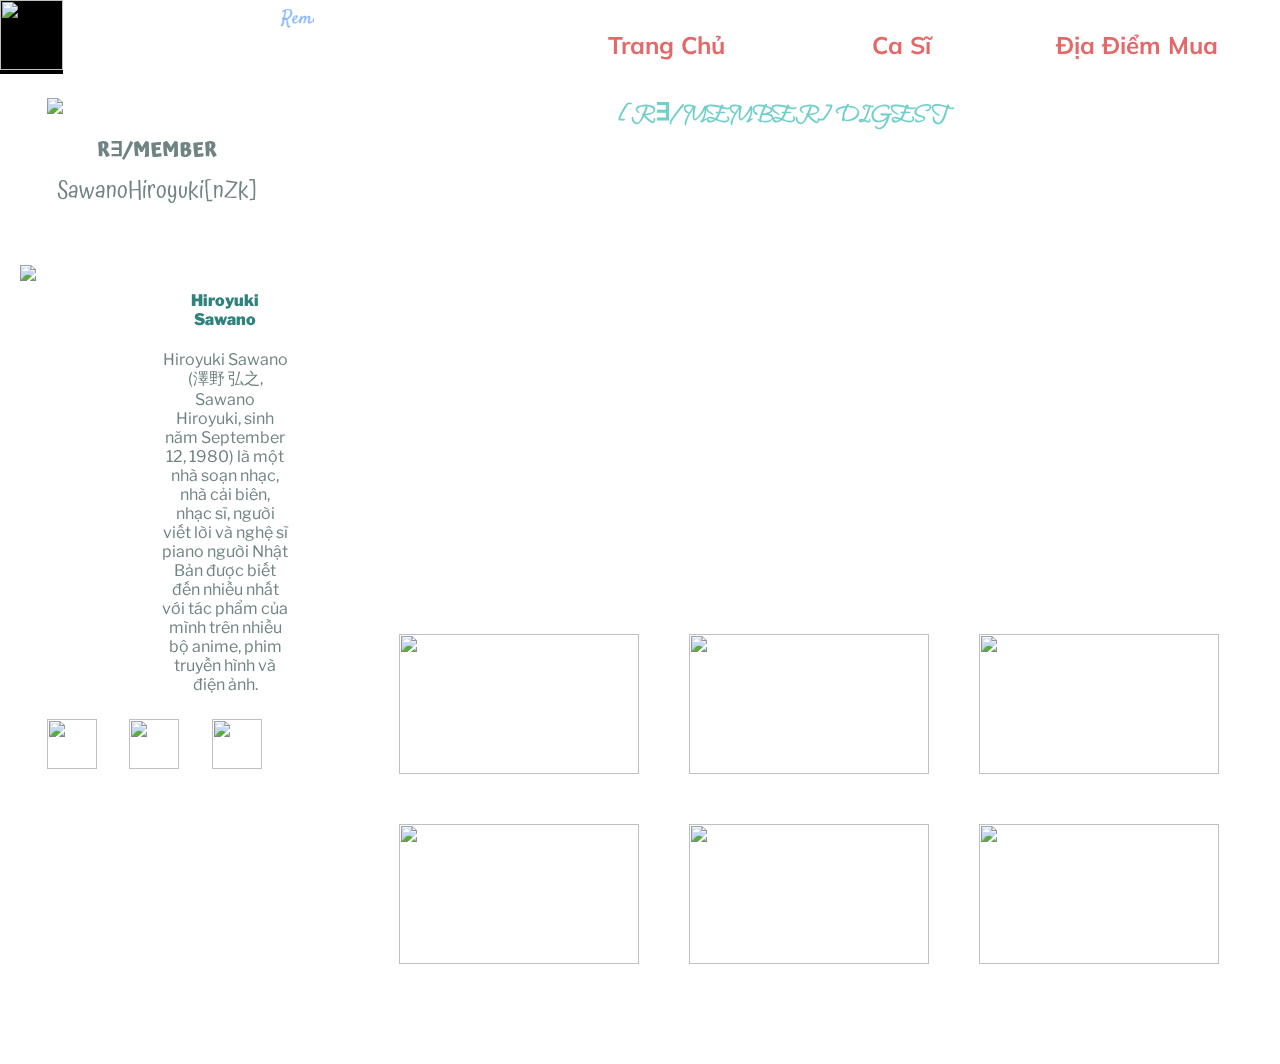
==== index.html @ b05bcd35 "change" ====
<!DOCTYPE html>

<html lang="vi"> 
<head>
    <meta charset="UTF-8">
    <meta name="viewport" content="width=device-width, initial-scale=1">
    <link rel="stylesheet" media="screen and (max-width: 768px)" href="stylesheetsmall.css">
    <link rel="stylesheet" media="screen and (min-width: 768px)" href="stylesheetamza.css">
    <link href="https://fonts.googleapis.com/css2?family=Satisfy&display=swap" rel="stylesheet">
    <link href="https://fonts.googleapis.com/css2?family=Atma:wght@300&family=Satisfy&display=swap" rel="stylesheet">
    <link href="https://fonts.googleapis.com/css2?family=Bilbo+Swash+Caps&display=swap" rel="stylesheet">
    <link href="https://fonts.googleapis.com/css2?family=Mulish:wght@200&display=swap" rel="stylesheet">
    <link href="https://fonts.googleapis.com/css2?family=Libre+Franklin:wght@100&display=swap" rel="stylesheet">
    <title>RƎ/MEMBER</title>
</head>

<body>
    <div class= "top-div-mobile">
        <div class= "nag-bar">
            <div class="on-sale"><a href="https://www.sonymusicshop.jp/m/item/itemShw.php?associate=SMO&cd=VVCL000001409"><b>Địa Điểm Mua</b></a></div>
            <div class="personnel"><a href="link\personnel.html"><b>Ca Sĩ</b></a></div>
            <div class="home"><a href="Project4.html"><b>Trang Chủ</b></a></div>
        </div>
    </div>
    <div class= "top-div">
        <div class= "mute"><img src="https://pbs.twimg.com/profile_images/1135074221640437761/vtX0Km1z_400x400.jpg" width=100% height=70></div>
        <div class = "top-marquee">
        <marquee scrollamount=4> Remember - SawanoHiroyuki[nZk]</marquee>
        </div>
        <div class= "nag-bar">
            <div class="on-sale"><a href="https://www.sonymusicshop.jp/m/item/itemShw.php?associate=SMO&cd=VVCL000001409"><b>Địa Điểm Mua</b></a></div>
            <div class="personnel"><a href="link\personnel.html"><b>Ca Sĩ</b></a></div>
            <div class="home"><a href="Project4.html"><b>Trang Chủ</b></a></div>
        </div>
    </div>
    <div class="body-div-mobile">
        <div class="rem-img">
                     <img id="remember" src="https://upload.wikimedia.org/wikipedia/en/9/93/REMEMBER_Hiroyuki_Sawano.jpg">
        </div>
        <div class="rem-text">
                    <h5>R∃/MEMBER</h5>
                    <p>SawanoHiroyuki[nZk]</p>
        </div>
        <div>
                <h2 style="text-align:center;color:#6FCFCA; font-family: 'Bilbo Swash Caps', cursive;">[R∃/MEMBER] DIGEST</h2>
                <iframe id="video-rem" width="80%" height="300" src="https://www.youtube.com/embed/XHYYz7t8gSY" title="YouTube video player" frameborder="0" allow="accelerometer; autoplay; clipboard-write; encrypted-media; gyroscope; picture-in-picture" allowfullscreen></iframe>
        </div>
        <div class="list-track">
            <h4> Danh sách bài hát nổi bật</h4>
            <ul>
                <li><a href="link/everchild.html">EVERCHiLD</a></il>
                <li><a href="link/never gonna change.html">never gonna change</a></il>
                <li><a href="link/narrative.html">narrative</a></il>
                <li><a href="link/i-mage.html">i-mage</a></il>
                <li><a href="link/Binary Star.html">Binary Star</a></il>
                <li><a href="link/Remember.html">「R∃/MEMBER」</a></il>
            </ul>
        </div>
        <div class="infor ">
            <h3 style="padding-left: 70px; color: white; font-family: 'Atma', cursive;"> Về Hiroyuki Sawano</h3>
                <div class="link-infor3">
                    <a href="https://twitter.com/sawano_nzk?lang=en" ><img src="https://1000logos.net/wp-content/uploads/2017/06/Logo-Twitter.jpg" width="50" height="50"></a>
                </div>
                <div class="link-infor2">
                    <a href="https://www.facebook.com/SawanoHiroyuki.nZk" ><img src="https://cdn3.iconfinder.com/data/icons/capsocial-round/500/facebook-512.png" width="50" height="50"></a>
                </div>
                <div class="link-infor1">
                    <a href="https://en.wikipedia.org/wiki/Hiroyuki_Sawano" ><img src="https://image.flaticon.com/icons/png/512/49/49360.png" width="50" height="50"></a>
                </div>
            </div>
    </div>
    <div class= "body-div ">
        <div class="left-bar">
            <div style="margin-bottom:70px;">
                <div class="rem-img">
                     <img id="remember" src="https://upload.wikimedia.org/wikipedia/en/9/93/REMEMBER_Hiroyuki_Sawano.jpg">
                </div>
                <div class="rem-text">
                    <h5>R∃/MEMBER</h5>
                    <p>SawanoHiroyuki[nZk]</p>
                </div>
            </div>
            <div id="hiro-desktop">
                <div class="hiro-img">
                <img id="hiro" src="https://upload.wikimedia.org/wikipedia/commons/b/b8/Hiroyuki_Sawano2019.jpg">
                </div>
                <div class="hiro-text-desktop">
                <h4 style="color: #2F827D"><b>Hiroyuki Sawano</b></h4>
                <p style="color: #6F8382; word-break: keep-all;">Hiroyuki Sawano (澤野 弘之, Sawano Hiroyuki, sinh năm September 12, 1980) là một nhà soạn nhạc, nhà cải biên, nhạc sĩ, người viết lời và nghệ sĩ piano người Nhật Bản được biết đến nhiều nhất với tác phẩm của mình trên nhiều bộ anime, phim truyền hình và điện ảnh.</p>
                </div>
            </div>
            <div id="hiro-tablet">
                <div class="hiro-img-tablet">
                <img id="hiro" src="https://upload.wikimedia.org/wikipedia/commons/b/b8/Hiroyuki_Sawano2019.jpg">
                </div>
                <div class="hiro-text-tablet">
                <h4 style="color: #2F827D"><b>Hiroyuki Sawano</b></h4>
                <p style="color: #6F8382; word-break: keep-all;">Hiroyuki Sawano (澤野 弘之, Sawano Hiroyuki, sinh năm September 12, 1980) là một nhà soạn nhạc, nhà cải biên, nhạc sĩ, người viết lời và nghệ sĩ piano người Nhật Bản được biết đến nhiều nhất với tác phẩm của mình trên nhiều bộ anime, phim truyền hình và điện ảnh.</p>
                </div>
            </div>
            
            <div class="infor ">
                
                <div class="link-infor3">
                    <a href="https://twitter.com/sawano_nzk?lang=en" ><img src="https://1000logos.net/wp-content/uploads/2017/06/Logo-Twitter.jpg" width="50" height="50"></a>
                </div>
                <div class="link-infor2">
                    <a href="https://www.facebook.com/SawanoHiroyuki.nZk" ><img src="https://cdn3.iconfinder.com/data/icons/capsocial-round/500/facebook-512.png" width="50" height="50"></a>
                </div>
                <div class="link-infor1">
                    <a href="https://en.wikipedia.org/wiki/Hiroyuki_Sawano" ><img src="https://image.flaticon.com/icons/png/512/49/49360.png" width="50" height="50"></a>
                </div>
            </div>
        </div>
        <div class="right-side ">
            <div>
                <h2 style="text-align: center;color:#6FCFCA; font-family: 'Bilbo Swash Caps', cursive;">[R∃/MEMBER] DIGEST</h2>
                <iframe id="video-rem" width="727" height="409" src="https://www.youtube.com/embed/XHYYz7t8gSY" title="YouTube video player" frameborder="0" allow="accelerometer; autoplay; clipboard-write; encrypted-media; gyroscope; picture-in-picture" allowfullscreen></iframe>
            </div>
            <div class= "other-video">
                <div class ="col-4 col-s-6 video-col">
                    <a href="link/everchild.html"><img src="https://i.ytimg.com/vi/RaccxbGhD7Y/sddefault.jpg" width=240 height=140></a>
                    <h4 style="text-align: center"> EVERCHiLD</h4>
                    <a href="link/never gonna change.html"><img src="https://i.ytimg.com/vi/Ab7Wcp2Q-bs/sddefault.jpg" width=240 height=140></a>
                    <h4 style="text-align: center"> never gonna change</h4>
                </div>
                <div class ="col-4 col-s-6 video-col">
                    <a href="link/narrative.html"><img src="https://i.ytimg.com/vi/FX0XHzenIcA/maxresdefault.jpg" width=240 height=140></a>
                    <h4 style="text-align: center"> narrative</h4>
                    <a href="link/i-mage.html"><img src="https://i.ytimg.com/vi/uN9PGU9GSPQ/maxresdefault.jpg" width=240 height=140></a>
                    <h4 style="text-align: center"> i-mage</h4>
                </div>
                <div id="last-column-desktop">
                    <div class ="col-4 col-s-6 video-col">
                        <a href="link/Binary Star.html"><img src="https://i.ytimg.com/vi/7k_d3bjpaeY/maxresdefault.jpg" width=240 height=140></a>
                        <h4 style="text-align: center"> Binary Star</h4>
                        <a href="link/Remember.html"><img src="https://i.ytimg.com/vi/KNTuDAr3xpo/maxresdefault.jpg" width=240 height=140></a>
                        <h4 style="text-align: center"> 「R∃/MEMBER」</h4>
                    </div>
                </div>
                <div id="last-column-tablet">
                    <div class="col-s-6 video-col">
                        <a href="link/Binary Star.html"><img src="https://i.ytimg.com/vi/7k_d3bjpaeY/maxresdefault.jpg" width=240 height=140></a>
                        <h4 style="text-align: center"> Binary Star</h4>
                    </div>
                    <div class="col-s-6 video-col" style="line-height: 100%">
                        <a href="link/Remember.html"><img src="https://i.ytimg.com/vi/KNTuDAr3xpo/maxresdefault.jpg" width=240 height=140></a>
                        <h4 style="text-align: center">「R∃/MEMBER」</h4>
                    </div>
                </div>
            </div>
        </div>
    </div>
</body>
<footer></footer>
</html>
---- stylesheetsmall.css ----
* {
  box-sizing: border-box;
}
.row::after {
  content: "";
  clear: both;
  display: block;
}
  a:link {color: #E56868;
  text-decoration: none;
}

a:visited { color: #E56868;
  text-decoration: none;
}
a:hover { color:#493FD7;
  text-decoration: underline;
}

a:active { color: #E56868;
  text-decoration: underline;
}
body{
  background-image: url('https://i.ytimg.com/vi/B12FGr0GQ8g/maxresdefault.jpg');
  background-position: center;
  background-repeat: repeat-y;
  background-size: cover;
  background-color: rgba(255, 255, 255, 0.005); 
  backdrop-filter: url(filters.svg#filter) blur(4px) saturate(150%);
  height: auto;
  width: 98%;
}
body, html {
    
  height: 100%;
  margin: 0;
}
.top-div {display: none;}
.body-div{display: none;}
.top-div-mobile {
     width: 100%;
  display:inline-block;
  background: rgba(255, 255, 255, 0.005); 
  backdrop-filter: url(filters.svg#filter) blur(4px) saturate(150%);
  margin-bottom: 8%;
}
.personnel {font-family: 'Mulish', sans-serif;
        color: #6F8382;
       float:right;
       font-size: 120%;
       width:33%;
       text-align: center;
       padding-top:30px;}
.home {font-family: 'Mulish', sans-serif;
        color: #6F8382;
       float:right;
       font-size: 120%;
       width:33%;
       text-align: center;
       padding-top:30px;}
.on-sale {font-family: 'Mulish', sans-serif;
color: #6F8382;
       float:right;
       padding-top:30px;
       font-size: 120%;
       width:33%;
       text-align: center;}
       
.rem-img  {width: 100%;
  }
#remember {display: block;
  margin-left: auto;
  margin-right: auto;
  width: 60%;}
.rem-text {
  line-height: 30%;
  font-size: 150%;
  text-align: center;
  color:#64E7E0;
  font-family: 'Atma', cursive;
}
#video-rem {display: block;
  margin-top: 30px;
  margin-left: auto;
  margin-right: auto;
  width: 80%;
  margin-bottom:50px;}
.list-track {
  font-family: 'Atma', cursive;
  color: white;
  line-height: 120%;
  padding-left: 70px;
  font-size: 120%;}
.list-track a:link {color: #C0A3C2;
  text-decoration: none;
}

.list-track a:visited { color: #C0A3C2;
  text-decoration: none;
}
.list-track a:hover { color:#493FD7;
  text-decoration: underline;
}

.list-track a:active { color: #C0A3C2;
  text-decoration: underline;
}
  .link-infor2  {display: inline-block;
    margin-top: 0px;
  float: right;
    width: 25%; }
    .link-infor1  {display: inline-block;
    margin-top: 0;
  float: right;
    width: 25%; }
    .link-infor3  {display: inline-block;
    margin-top: 0px;
  float: right;
    width: 25%; }
    .infor {width: 100%;
    display: inline-block;
    padding-bottom: 30px;}
.lyric {
    padding-top: 10px;
    margin:30px;
    background: rgba(255, 255, 255, 0.2); 
  backdrop-filter: url(filters.svg#filter) blur(4px) saturate(150%);
  font-size: 130%;
padding-left: 5%;
font-family: 'Atma', cursive;
color: white;}
.body-div-mobile {
  max-width: 1000px;
  position: relative;
  margin: auto;
}
.vocal {
  display: none;
}
.prev, .next {
  cursor: pointer;
  position: absolute;
  top: 50%;
  width: auto;
  margin-top: -22px;
  padding: 16px;
  color: white;
  font-weight: bold;
  font-size: 18px;
  transition: 0.6s ease;
  border-radius: 0 3px 3px 0;
  user-select: none;
}
.next {
  right: 0;
  border-radius: 3px 0 0 3px;
}
.prev:hover, .next:hover {
  background-color: rgba(0,0,0,0.8);
}


.text {
  color:#EFBBF2;
  font-family: 'Atma', cursive;
  font-size: 120%;
  padding: 8px 12px;
  position: absolute;
  bottom: 10%;
  width: 100%;
  text-align: center;
}


.numbertext {
  color: #EFBBF2;
  font-size: 120%;
  
  padding-left: 2%;
  position: absolute;
  
}


.dot {
  cursor: pointer;
  height: 15px;
  width: 15px;
  margin: 0 2px;
  background-color: #bbb;
  border-radius: 50%;
  display: inline-block;
  transition: background-color 0.6s ease;
}

.active, .dot:hover {
  background-color: #717171;
}
.slide {display: block;
  margin-left: auto;
  margin-right: auto;
  
  width: 80%;
   height:auto;}
.title {text-align: center;
color:#EFBBF2;
  font-family: 'Atma', cursive;
  font-size: 150%;
}
---- stylesheetamza.css ----
* {
  box-sizing: border-box;
}
.row::after {
  content: "";
  clear: both;
  display: block;
}
  a:link {color: #E56868;
  text-decoration: none;
}

a:visited { color: #E56868;
  text-decoration: none;
}
a:hover { color:#493FD7;
  text-decoration: underline;
}

a:active { color: #E56868;
  text-decoration: underline;
}
body{
  background-image: url('https://i.ytimg.com/vi/B12FGr0GQ8g/maxresdefault.jpg');
  background-position: center;
  background-repeat: repeat-y;
  background-size: cover;
  height: auto;
  width: 98%;
}
body, html {
  height: 100%;
  margin: 0;
}
.top-div{
  width: 100%;
  display:inline-block; 
}
.top-div-mobile {display: none;}
.body-div-mobile {display: none;}
.mute {
  width: 5%;
  background-color: black;
  float:left;
}
.top-marquee {
  width: 20%;
  background-color: rgba(255, 255, 255, 0.005); 
  backdrop-filter: url(filters.svg#filter) blur(4px) saturate(150%);
  padding-top: 5px;
  padding-bottom:2px;
  float:left;
}
marquee {font-family: 'Satisfy', cursive;
font-size: 120%;
color:  #80b3ff
}
.nag-bar {
  width:75%;
  background: rgba(255, 255, 255, 0.005); 
  backdrop-filter: url(filters.svg#filter) blur(4px) saturate(150%);
  float:left;

}
.home {font-family: 'Mulish', sans-serif;
        color: #6F8382;
       float:right;
       font-size: 150%;
       width:25%;
       text-align: center;
       padding-top:30px;}
.information {font-family: 'Mulish', sans-serif;
color: #6F8382;
       float:right;
       font-size: 150%;
       width:25%;
       text-align: center;}
.personnel {font-family: 'Mulish', sans-serif;
color: #6F8382;
       float:right;
       font-size: 150%;
       width:25%;
       text-align: center;
       padding-top:30px;
       }
.on-sale {font-family: 'Mulish', sans-serif;
color: #6F8382;
       float:right;
       padding-top:30px;
       font-size: 150%;
       width:25%;
       text-align: center;}
.right-side {
  background: rgba(255, 255, 255, 0.2); 
  backdrop-filter: url(filters.svg#filter) blur(4px) saturate(150%);
	
}
.body-div {
  height: auto;
  width: 100%;
  display:inline-block;
}
.left-bar {
  width:25%;
  height: 500px;
  float:left;
  padding: 20px;
}
.right-side {
  width:75%;
  height: auto;
  float:left;
  margin-bottom: 50px;
  
}
.rem-img  {width: 100%;
  }
#remember {display: block;
  margin-left: auto;
  margin-right: auto;
  width: 80%;}
.rem-text {
  line-height: 30%;
  font-size: 150%;
  text-align: center;
  color:#6F8382;
  font-family: 'Atma', cursive;
}
#hiro {display: inline-block;
  margin-left: auto;
  margin-right: auto;
  width: 80%;
  float: left;
  width:50%;}
.hiro-img  {width: 50%; }
.hiro-text-desktop {
  font-family: 'Libre Franklin', sans-serif;
  display: inline-block;
  font-size: 100%;
  padding: 5px;
  text-align: center;
  width: 100%;
  float: left;
  width:50%;
  color: gray;}
  .link-infor2  {display: inline-block;
    margin-top: 0px;
  float: right;
    width: 30%; }
    .link-infor1  {display: inline-block;
    margin-top: 0;
  float: right;
    width: 30%; }
    .link-infor3  {display: inline-block;
    margin-top: 0px;
  float: right;
    width: 30%; }
    .infor {width: 100%;
    display: inline-block;}
  #video-rem {display: block;
  margin-top: 30px;
  margin-left: auto;
  margin-right: auto;
  width: 80%;
  margin-bottom:50px;}
  [class*="col-"] {
  float: left;
  padding: 15px;
}
[class*="col-"] {
    width: 100%;}
@media only screen and (min-width: 768px) {
    /* For tablets: */
    
    #hiro-desktop {display: none;}
    #last-column-desktop {display:none;}
    #hiro {display: inline-block;
  margin-left: auto;
  margin-right: auto;
  width: 80%;
  float: left;
  width:100%;}
.hiro-img-tablet  {width: 100%; }
.hiro-text-tablet {
  font-family: 'Libre Franklin', sans-serif;
  display: inline-block;
  font-size: 100%;
  padding: 5px;
  text-align: center;
  width: 100%;
  float: left;
  width:100%;
  color: gray;}
    .col-s-1 {width: 8.33%;}
    .col-s-2 {width: 16.66%;}
    .col-s-3 {width: 25%;}
    .col-s-4 {width: 33.33%;}
    .col-s-5 {width: 41.66%;}
    .col-s-6 {width: 50%;}
    .col-s-7 {width: 58.33%;}
    .col-s-8 {width: 66.66%;}
    .col-s-9 {width: 75%;}
    .col-s-10 {width: 83.33%;}
    .col-s-11 {width: 91.66%;}
    .col-s-12 {width: 100%;}
}
@media only screen and (min-width: 992px) {
    /* For desktop: */
    #hiro-tablet {display: none;}
    #last-column-tablet {display: none;}
    #last-column-desktop {display:block;}
    #hiro-desktop {display: inline-block;}
    .col-1 {width: 8.33%;}
    .col-2 {width: 16.66%;}
    .col-3 {width: 25%;}
    .col-4 {width: 33.33%;}
    .col-5 {width: 41.66%;}
    .col-6 {width: 50%;}
    .col-7 {width: 58.33%;}
    .col-8 {width: 66.66%;}
    .col-9 {width: 75%;}
    .col-10 {width: 83.33%;}
    .col-11 {width: 91.66%;}
    .col-12 {width: 100%;}
    .right-side.vocal {
      display: block;
    }
}
.video-col {display: inline-block;
  margin-left: auto;
  margin-right: auto;}
.other-video {
  font-family: 'Atma', cursive;
  color: white;
  line-height: 50%;
  padding-left: 70px;}
  
.lyric {font-size: 130%;
padding-left: 100px;
font-family: 'Atma', cursive;
color: white;}

.right-side {
  
  max-width: 1000px;
  position: relative;
  margin: auto;
  padding-bottom: 30px;
}


.vocal1{display: none;}


.prev1, .next1 {
  cursor: pointer;
  position: absolute;
  top: 50%;
  width: auto;
  margin-top: -22px;
  padding: 16px;
  color: white;
  font-weight: bold;
  font-size: 18px;
  transition: 0.6s ease;
  border-radius: 0 3px 3px 0;
  user-select: none;
}

.next1 {
  right: 0;
  border-radius: 3px 0 0 3px;
}


.prev1:hover, .next1:hover {
  background-color: rgba(0,0,0,0.8);
}


.text1 {
  color:#EFBBF2;
  font-family: 'Atma', cursive;
  font-size: 120%;
  padding: 8px 12px;
  position: absolute;
  bottom: 10%;
  width: 100%;
  text-align: center;
  margin-bottom:30px;
}


.numbertext1 {
  color: #EFBBF2;
  font-size: 120%;
  padding-top: 50px;
  padding-left: 2%;
  position: absolute;
}

.dot1 {
  cursor: pointer;
  height: 15px;
  width: 15px;
  margin: 0 2px;
  background-color: #bbb;
  border-radius: 50%;
  display: inline-block;
  transition: background-color 0.6s ease;
}

.active1, .dot1:hover {
  background-color: #717171;
}


.slide1 {display: block;
  margin-left: auto;
  margin-right: auto;
  padding-top:50px;
  width: 80%;
   height:auto;}
.title {text-align: center;
color:#EFBBF2;
  font-family: 'Atma', cursive;
  font-size: 150%;
}
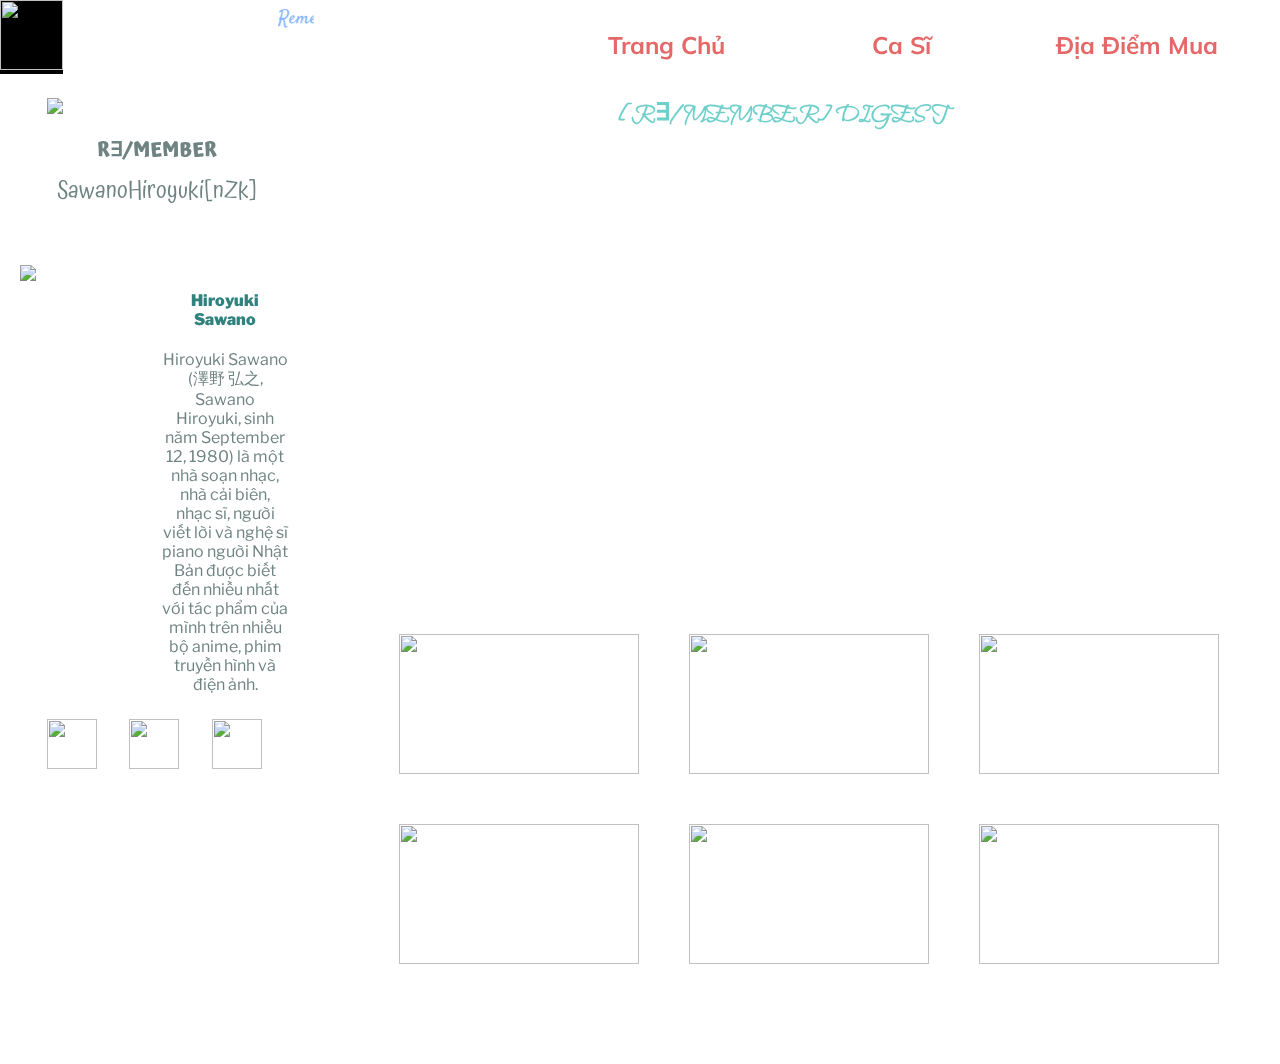
==== commit 62f50e9f: "change2" ====
--- a/index.html
+++ b/index.html
@@ -19,7 +19,7 @@
         <div class= "nag-bar">
             <div class="on-sale"><a href="https://www.sonymusicshop.jp/m/item/itemShw.php?associate=SMO&cd=VVCL000001409"><b>Địa Điểm Mua</b></a></div>
             <div class="personnel"><a href="link\personnel.html"><b>Ca Sĩ</b></a></div>
-            <div class="home"><a href="Project4.html"><b>Trang Chủ</b></a></div>
+            <div class="home"><a href="index.html"><b>Trang Chủ</b></a></div>
         </div>
     </div>
     <div class= "top-div">
@@ -30,7 +30,7 @@
         <div class= "nag-bar">
             <div class="on-sale"><a href="https://www.sonymusicshop.jp/m/item/itemShw.php?associate=SMO&cd=VVCL000001409"><b>Địa Điểm Mua</b></a></div>
             <div class="personnel"><a href="link\personnel.html"><b>Ca Sĩ</b></a></div>
-            <div class="home"><a href="Project4.html"><b>Trang Chủ</b></a></div>
+            <div class="home"><a href="index.html"><b>Trang Chủ</b></a></div>
         </div>
     </div>
     <div class="body-div-mobile">
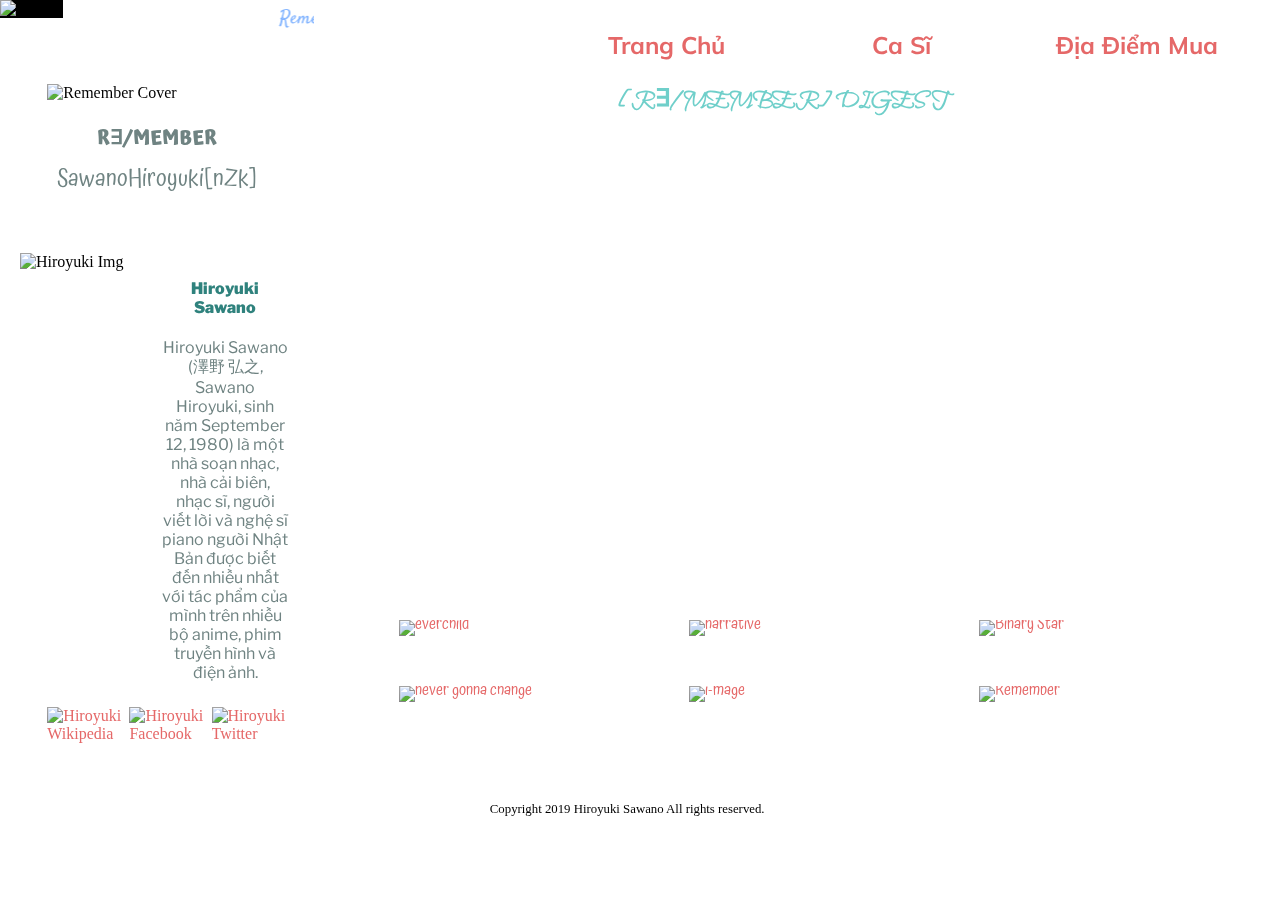
==== commit a75c2e6e: "change4" ====
--- a/index.html
+++ b/index.html
@@ -11,7 +11,12 @@
     <link href="https://fonts.googleapis.com/css2?family=Bilbo+Swash+Caps&display=swap" rel="stylesheet">
     <link href="https://fonts.googleapis.com/css2?family=Mulish:wght@200&display=swap" rel="stylesheet">
     <link href="https://fonts.googleapis.com/css2?family=Libre+Franklin:wght@100&display=swap" rel="stylesheet">
-    <title>RƎ/MEMBER</title>
+    <meta name="description"
+          content='Album xuất sắc của Hiroyuki Sawano với nhiều bài hát quen thuộc, "Binary Star" được sử dụng làm nhạc nền mở đầu của anime Legend of the Galactic Heroes: Die Neue These – Encounter, trong khi "Cage" được sử dụng là bài hát chủ đạo của Mobile Suit Gundam Unicorn.
+hơn nữa "ME & CREED <nZkv>" sẽ được sử dụng làm nhạc chủ đạo của mobile game sắp ra mắt Blue Exorcist: Damned Chord'>
+    <link rel="canonical" href="https://akarivince.github.io/project4/Project4.html"/>
+    
+    <title>SawanoHiroyuki[nZk] 3rd Album「R∃/MEMBER」特設ページ</title>
 </head>
 
 <body>
@@ -19,23 +24,23 @@
         <div class= "nag-bar">
             <div class="on-sale"><a href="https://www.sonymusicshop.jp/m/item/itemShw.php?associate=SMO&cd=VVCL000001409"><b>Địa Điểm Mua</b></a></div>
             <div class="personnel"><a href="link\personnel.html"><b>Ca Sĩ</b></a></div>
-            <div class="home"><a href="index.html"><b>Trang Chủ</b></a></div>
+            <div class="home"><a href="Project4.html"><b>Trang Chủ</b></a></div>
         </div>
     </div>
     <div class= "top-div">
-        <div class= "mute"><img src="https://pbs.twimg.com/profile_images/1135074221640437761/vtX0Km1z_400x400.jpg" width=100% height=70></div>
+        <div class= "mute"><img src="https://pbs.twimg.com/profile_images/1135074221640437761/vtX0Km1z_400x400.jpg" width=100% height=70 alt="[nZk]"></div>
         <div class = "top-marquee">
         <marquee scrollamount=4> Remember - SawanoHiroyuki[nZk]</marquee>
         </div>
         <div class= "nag-bar">
             <div class="on-sale"><a href="https://www.sonymusicshop.jp/m/item/itemShw.php?associate=SMO&cd=VVCL000001409"><b>Địa Điểm Mua</b></a></div>
             <div class="personnel"><a href="link\personnel.html"><b>Ca Sĩ</b></a></div>
-            <div class="home"><a href="index.html"><b>Trang Chủ</b></a></div>
+            <div class="home"><a href="Project4.html"><b>Trang Chủ</b></a></div>
         </div>
     </div>
     <div class="body-div-mobile">
         <div class="rem-img">
-                     <img id="remember" src="https://upload.wikimedia.org/wikipedia/en/9/93/REMEMBER_Hiroyuki_Sawano.jpg">
+                     <img id="remember" src="https://upload.wikimedia.org/wikipedia/en/9/93/REMEMBER_Hiroyuki_Sawano.jpg" alt="Remember Cover">
         </div>
         <div class="rem-text">
                     <h5>R∃/MEMBER</h5>
@@ -59,13 +64,13 @@
         <div class="infor ">
             <h3 style="padding-left: 70px; color: white; font-family: 'Atma', cursive;"> Về Hiroyuki Sawano</h3>
                 <div class="link-infor3">
-                    <a href="https://twitter.com/sawano_nzk?lang=en" ><img src="https://1000logos.net/wp-content/uploads/2017/06/Logo-Twitter.jpg" width="50" height="50"></a>
+                    <a href="https://twitter.com/sawano_nzk?lang=en" ><img src="https://1000logos.net/wp-content/uploads/2017/06/Logo-Twitter.jpg" width="50" height="50" alt="Hiroyuki Twitter"></a>
                 </div>
                 <div class="link-infor2">
-                    <a href="https://www.facebook.com/SawanoHiroyuki.nZk" ><img src="https://cdn3.iconfinder.com/data/icons/capsocial-round/500/facebook-512.png" width="50" height="50"></a>
+                    <a href="https://www.facebook.com/SawanoHiroyuki.nZk" ><img src="https://cdn3.iconfinder.com/data/icons/capsocial-round/500/facebook-512.png" width="50" height="50" alt="Hiroyuki Facebook"></a>
                 </div>
                 <div class="link-infor1">
-                    <a href="https://en.wikipedia.org/wiki/Hiroyuki_Sawano" ><img src="https://image.flaticon.com/icons/png/512/49/49360.png" width="50" height="50"></a>
+                    <a href="https://en.wikipedia.org/wiki/Hiroyuki_Sawano" ><img src="https://image.flaticon.com/icons/png/512/49/49360.png" width="50" height="50" alt="Hiroyuki Wikipedia"></a>
                 </div>
             </div>
     </div>
@@ -73,7 +78,7 @@
         <div class="left-bar">
             <div style="margin-bottom:70px;">
                 <div class="rem-img">
-                     <img id="remember" src="https://upload.wikimedia.org/wikipedia/en/9/93/REMEMBER_Hiroyuki_Sawano.jpg">
+                     <img id="remember" src="https://upload.wikimedia.org/wikipedia/en/9/93/REMEMBER_Hiroyuki_Sawano.jpg" alt="Remember Cover">
                 </div>
                 <div class="rem-text">
                     <h5>R∃/MEMBER</h5>
@@ -82,7 +87,7 @@
             </div>
             <div id="hiro-desktop">
                 <div class="hiro-img">
-                <img id="hiro" src="https://upload.wikimedia.org/wikipedia/commons/b/b8/Hiroyuki_Sawano2019.jpg">
+                <img id="hiro" src="https://upload.wikimedia.org/wikipedia/commons/b/b8/Hiroyuki_Sawano2019.jpg" alt="Hiroyuki Img">
                 </div>
                 <div class="hiro-text-desktop">
                 <h4 style="color: #2F827D"><b>Hiroyuki Sawano</b></h4>
@@ -91,7 +96,7 @@
             </div>
             <div id="hiro-tablet">
                 <div class="hiro-img-tablet">
-                <img id="hiro" src="https://upload.wikimedia.org/wikipedia/commons/b/b8/Hiroyuki_Sawano2019.jpg">
+                <img id="hiro" src="https://upload.wikimedia.org/wikipedia/commons/b/b8/Hiroyuki_Sawano2019.jpg" alt="Hiroyuki Img">
                 </div>
                 <div class="hiro-text-tablet">
                 <h4 style="color: #2F827D"><b>Hiroyuki Sawano</b></h4>
@@ -102,13 +107,13 @@
             <div class="infor ">
                 
                 <div class="link-infor3">
-                    <a href="https://twitter.com/sawano_nzk?lang=en" ><img src="https://1000logos.net/wp-content/uploads/2017/06/Logo-Twitter.jpg" width="50" height="50"></a>
+                    <a href="https://twitter.com/sawano_nzk?lang=en" ><img src="https://1000logos.net/wp-content/uploads/2017/06/Logo-Twitter.jpg" width="50" height="50" alt="Hiroyuki Twitter"></a>
                 </div>
                 <div class="link-infor2">
-                    <a href="https://www.facebook.com/SawanoHiroyuki.nZk" ><img src="https://cdn3.iconfinder.com/data/icons/capsocial-round/500/facebook-512.png" width="50" height="50"></a>
+                    <a href="https://www.facebook.com/SawanoHiroyuki.nZk" ><img src="https://cdn3.iconfinder.com/data/icons/capsocial-round/500/facebook-512.png" width="50" height="50" alt="Hiroyuki Facebook"></a>
                 </div>
                 <div class="link-infor1">
-                    <a href="https://en.wikipedia.org/wiki/Hiroyuki_Sawano" ><img src="https://image.flaticon.com/icons/png/512/49/49360.png" width="50" height="50"></a>
+                    <a href="https://en.wikipedia.org/wiki/Hiroyuki_Sawano" ><img src="https://image.flaticon.com/icons/png/512/49/49360.png" width="50" height="50" alt="Hiroyuki Wikipedia"></a>
                 </div>
             </div>
         </div>
@@ -119,32 +124,32 @@
             </div>
             <div class= "other-video">
                 <div class ="col-4 col-s-6 video-col">
-                    <a href="link/everchild.html"><img src="https://i.ytimg.com/vi/RaccxbGhD7Y/sddefault.jpg" width=240 height=140></a>
+                    <a href="link/everchild.html"><img src="https://i.ytimg.com/vi/RaccxbGhD7Y/sddefault.jpg" width=240 height=140 alt="everchild"></a>
                     <h4 style="text-align: center"> EVERCHiLD</h4>
-                    <a href="link/never gonna change.html"><img src="https://i.ytimg.com/vi/Ab7Wcp2Q-bs/sddefault.jpg" width=240 height=140></a>
+                    <a href="link/never gonna change.html"><img src="https://i.ytimg.com/vi/Ab7Wcp2Q-bs/sddefault.jpg" width=240 height=140 alt="never gonna change"></a>
                     <h4 style="text-align: center"> never gonna change</h4>
                 </div>
                 <div class ="col-4 col-s-6 video-col">
-                    <a href="link/narrative.html"><img src="https://i.ytimg.com/vi/FX0XHzenIcA/maxresdefault.jpg" width=240 height=140></a>
+                    <a href="link/narrative.html"><img src="https://i.ytimg.com/vi/FX0XHzenIcA/maxresdefault.jpg" width=240 height=140 alt="narrative"></a>
                     <h4 style="text-align: center"> narrative</h4>
-                    <a href="link/i-mage.html"><img src="https://i.ytimg.com/vi/uN9PGU9GSPQ/maxresdefault.jpg" width=240 height=140></a>
+                    <a href="link/i-mage.html"><img src="https://i.ytimg.com/vi/uN9PGU9GSPQ/maxresdefault.jpg" width=240 height=140 alt="i-mage"></a>
                     <h4 style="text-align: center"> i-mage</h4>
                 </div>
                 <div id="last-column-desktop">
                     <div class ="col-4 col-s-6 video-col">
-                        <a href="link/Binary Star.html"><img src="https://i.ytimg.com/vi/7k_d3bjpaeY/maxresdefault.jpg" width=240 height=140></a>
+                        <a href="link/Binary Star.html"><img src="https://i.ytimg.com/vi/7k_d3bjpaeY/maxresdefault.jpg" width=240 height=140 alt="Binary Star"></a>
                         <h4 style="text-align: center"> Binary Star</h4>
-                        <a href="link/Remember.html"><img src="https://i.ytimg.com/vi/KNTuDAr3xpo/maxresdefault.jpg" width=240 height=140></a>
+                        <a href="link/Remember.html"><img src="https://i.ytimg.com/vi/KNTuDAr3xpo/maxresdefault.jpg" width=240 height=140 alt="Remember"></a>
                         <h4 style="text-align: center"> 「R∃/MEMBER」</h4>
                     </div>
                 </div>
                 <div id="last-column-tablet">
                     <div class="col-s-6 video-col">
-                        <a href="link/Binary Star.html"><img src="https://i.ytimg.com/vi/7k_d3bjpaeY/maxresdefault.jpg" width=240 height=140></a>
+                        <a href="link/Binary Star.html"><img src="https://i.ytimg.com/vi/7k_d3bjpaeY/maxresdefault.jpg" width=240 height=140 alt="Binary Star"></a>
                         <h4 style="text-align: center"> Binary Star</h4>
                     </div>
                     <div class="col-s-6 video-col" style="line-height: 100%">
-                        <a href="link/Remember.html"><img src="https://i.ytimg.com/vi/KNTuDAr3xpo/maxresdefault.jpg" width=240 height=140></a>
+                        <a href="link/Remember.html"><img src="https://i.ytimg.com/vi/KNTuDAr3xpo/maxresdefault.jpg" width=240 height=140 alt="Remember"></a>
                         <h4 style="text-align: center">「R∃/MEMBER」</h4>
                     </div>
                 </div>
@@ -152,5 +157,7 @@
         </div>
     </div>
 </body>
-<footer></footer>
+<footer>
+    <div class="footer">Copyright 2019 Hiroyuki Sawano All rights reserved.</div>
+</footer>
 </html>
--- a/stylesheetsmall.css
+++ b/stylesheetsmall.css
@@ -206,4 +206,6 @@
 color:#EFBBF2;
   font-family: 'Atma', cursive;
   font-size: 150%;
-}+}
+.footer {text-align: center;
+font-size: 80%;}--- a/stylesheetamza.css
+++ b/stylesheetamza.css
@@ -325,4 +325,6 @@
 color:#EFBBF2;
   font-family: 'Atma', cursive;
   font-size: 150%;
-}+}
+.footer {text-align: center;
+font-size: 80%;}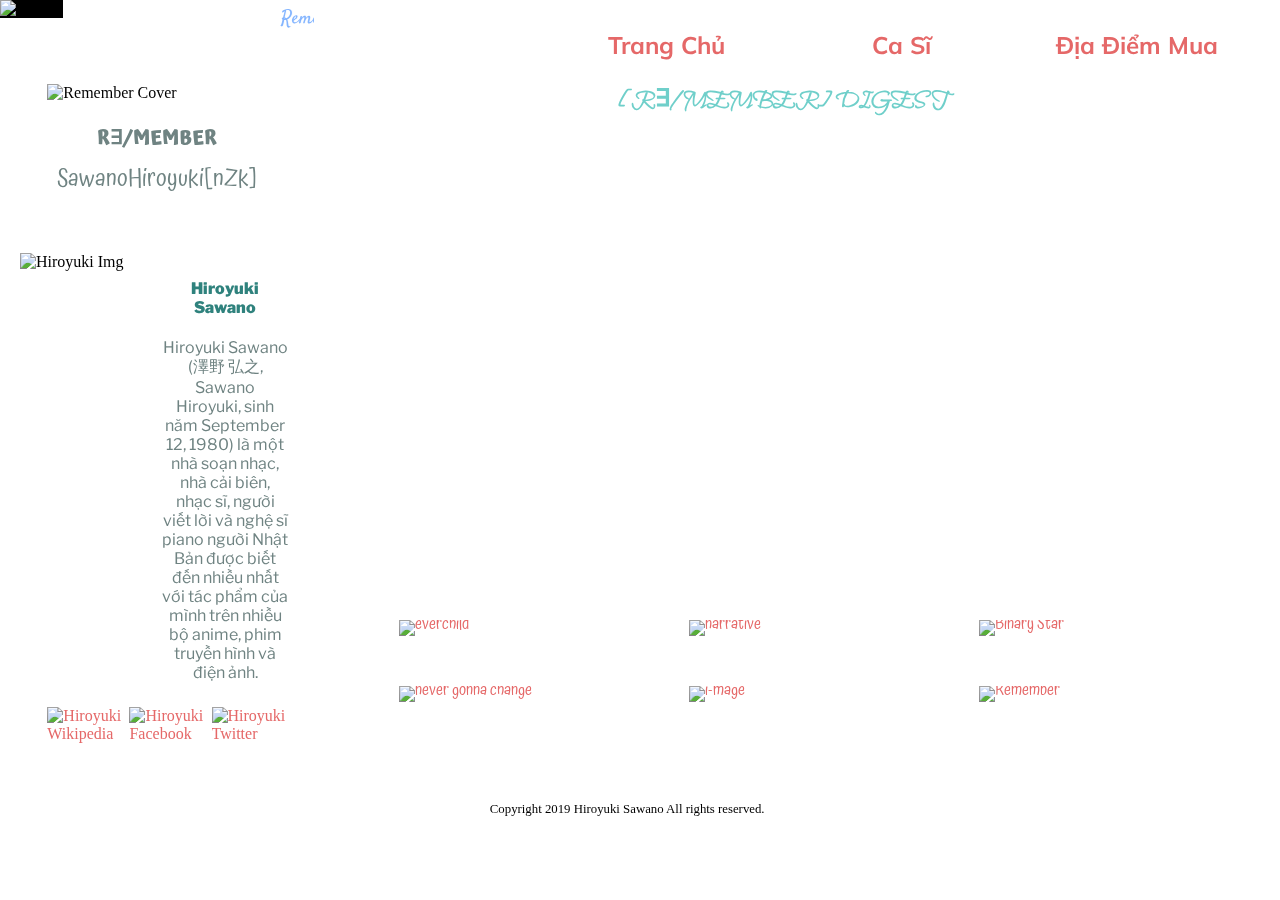
==== commit 5cdc1db0: "google index1" ====
--- a/index.html
+++ b/index.html
@@ -15,6 +15,7 @@
           content='Album xuất sắc của Hiroyuki Sawano với nhiều bài hát quen thuộc, "Binary Star" được sử dụng làm nhạc nền mở đầu của anime Legend of the Galactic Heroes: Die Neue These – Encounter, trong khi "Cage" được sử dụng là bài hát chủ đạo của Mobile Suit Gundam Unicorn.
 hơn nữa "ME & CREED <nZkv>" sẽ được sử dụng làm nhạc chủ đạo của mobile game sắp ra mắt Blue Exorcist: Damned Chord'>
     <link rel="canonical" href="https://akarivince.github.io/project4/Project4.html"/>
+    <meta name="google-site-verification" content="TjTusIQU3FGXh6SzUvgXn-zQwhYIXfeMvwj2S7qcGFE" />
     
     <title>SawanoHiroyuki[nZk] 3rd Album「R∃/MEMBER」特設ページ</title>
 </head>
